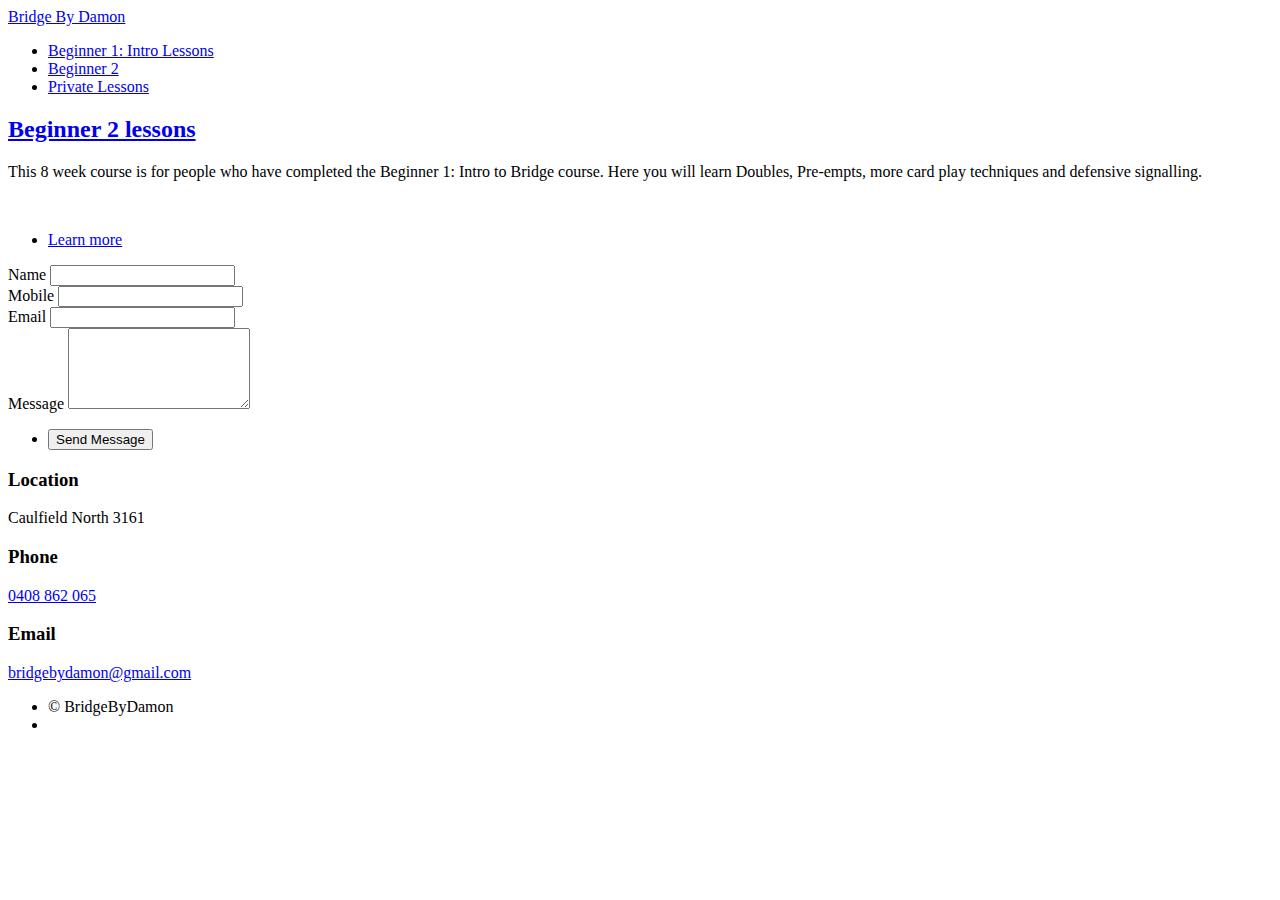
==== B2_lessons.html @ 63be6e8e "Add files via upload" ====
<!DOCTYPE HTML>
<!--
	Massively by HTML5 UP
	html5up.net | @ajlkn
	Free for personal and commercial use under the CCA 3.0 license (html5up.net/license)
-->
<html>
	<head>
		<title>Bridge By Damon</title>
		<meta charset="utf-8" />
		<meta name="viewport" content="width=device-width, initial-scale=1, user-scalable=no" />
		<link rel="stylesheet" href="assets/css/main.css" />
		<noscript><link rel="stylesheet" href="assets/css/noscript.css" /></noscript>
	</head>
	<body class="is-preload">

		<!-- Wrapper -->
			<div id="wrapper">

				<!-- Header -->
					<header id="header">
						<a href="index.html" class="logo">Bridge By Damon</a>
					</header>

				<!-- Nav -->
					<nav id="nav">
						<ul class="links">
							<li><a href="index.html">Beginner 1: Intro Lessons</a></li>
							<li class="active"><a href="B2_lessons.html">Beginner 2</a></li>
							<li><a href="private_lessons.html">Private Lessons</a></li>
						</ul>
					</nav>

				<!-- Main -->
					<div id="main">

						<!-- Featured Post -->
						<article class="post featured">
							<header class="major">
								<h2><a href="#">Beginner 2 lessons<br />
								</a></h2>
								<p>This 8 week course is for people who have completed the Beginner 1: Intro to Bridge course. Here you will learn Doubles, Pre-empts, more card play techniques and defensive signalling.</p>
							</header>
							<a href="#" class="image main"><img src="images/group02.jpg" alt="" /></a>
							<ul class="actions special">
								<li><a href="#" class="button large">Learn more</a></li>
							</ul>
						</article>

					</div>

				<!-- Footer -->
				<footer id="footer">
					<section>
						<form method="post" action="#">
							<div class="fields">
								<div class="field">
									<label for="name">Name</label>
									<input type="text" name="name" id="name" />
								</div>
								<div class="field">
									<label for="mobile">Mobile</label>
									<input type="text" name="mobile" id="mobile" />
								</div>
								<div class="field">
									<label for="email">Email</label>
									<input type="text" name="email" id="email" />
								</div>
								<div class="field">
									<label for="message">Message</label>
									<textarea name="message" id="message" rows="5"></textarea>
								</div>
							</div>
							<ul class="actions">
								<li><input type="submit" value="Send Message" /></li>
							</ul>
						</form>
					</section>
					<section class="split contact">
						<section class="alt">
							<h3>Location</h3>
							<p>Caulfield North 3161<br />
							</p>
						</section>
						<section>
							<h3>Phone</h3>
							<p><a href="#">0408 862 065</a></p>
						</section>
						<section>
							<h3>Email</h3>
							<p><a href="#">bridgebydamon@gmail.com</a></p>
						</section>
					</section>
				</footer>

			<!-- Copyright -->
				<div id="copyright">
					<ul><li>&copy; BridgeByDamon</li><li></a></li></ul>
				</div>

			</div>

		<!-- Scripts -->
			<script src="assets/js/jquery.min.js"></script>
			<script src="assets/js/jquery.scrollex.min.js"></script>
			<script src="assets/js/jquery.scrolly.min.js"></script>
			<script src="assets/js/browser.min.js"></script>
			<script src="assets/js/breakpoints.min.js"></script>
			<script src="assets/js/util.js"></script>
			<script src="assets/js/main.js"></script>

	</body>
</html>
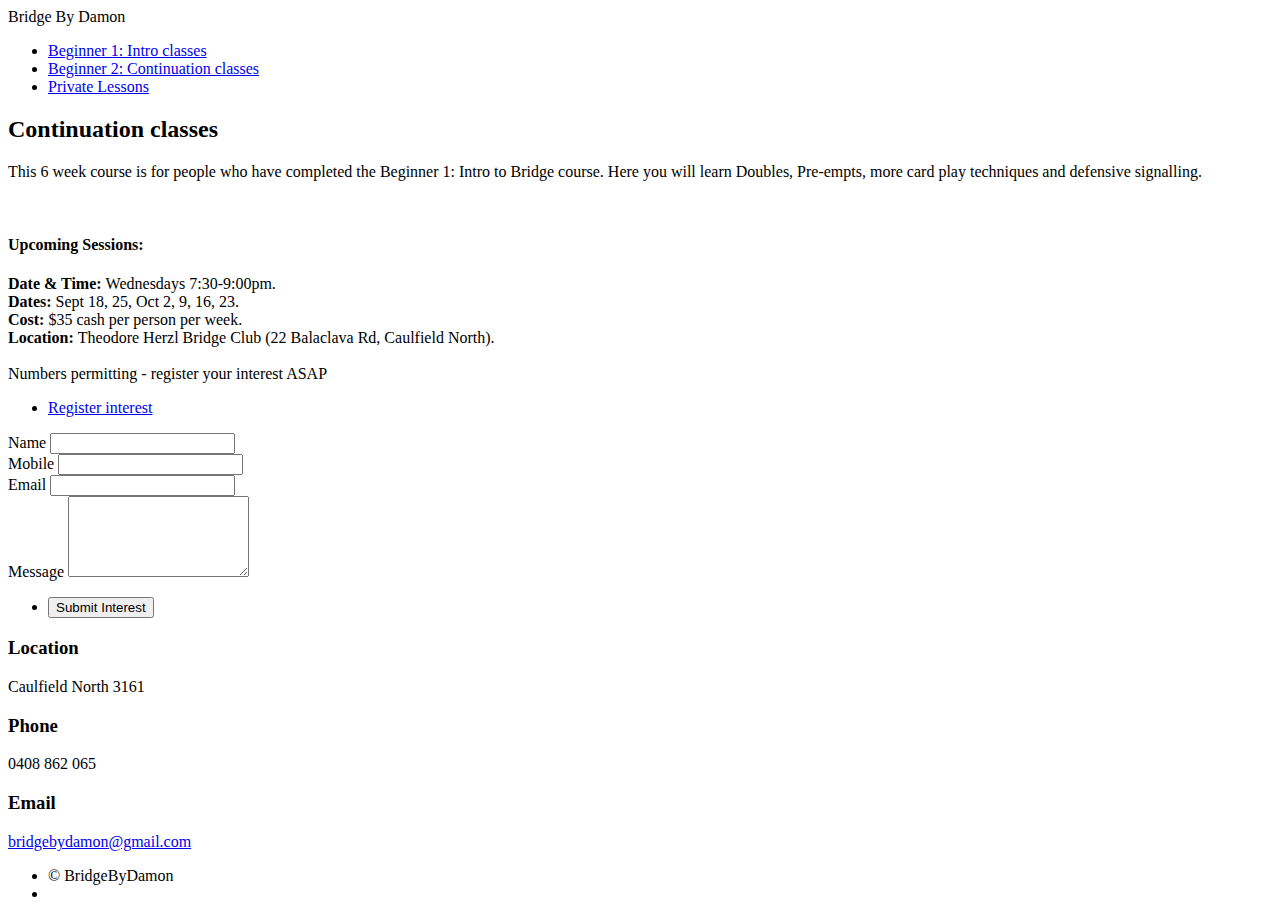
==== commit 223575f8: "Add files via upload" ====
--- a/B2_lessons.html
+++ b/B2_lessons.html
@@ -19,14 +19,14 @@
 
 				<!-- Header -->
 					<header id="header">
-						<a href="index.html" class="logo">Bridge By Damon</a>
+						<a class="logo" style="pointer-events: none;">Bridge By Damon</a>
 					</header>
 
 				<!-- Nav -->
 					<nav id="nav">
 						<ul class="links">
-							<li><a href="index.html">Beginner 1: Intro Lessons</a></li>
-							<li class="active"><a href="B2_lessons.html">Beginner 2</a></li>
+							<li><a href="index.html">Beginner 1: Intro classes</a></li>
+							<li class="active"><a href="B2_lessons.html">Beginner 2: Continuation classes</a></li>
 							<li><a href="private_lessons.html">Private Lessons</a></li>
 						</ul>
 					</nav>
@@ -37,13 +37,22 @@
 						<!-- Featured Post -->
 						<article class="post featured">
 							<header class="major">
-								<h2><a href="#">Beginner 2 lessons<br />
+								<h2><a style="pointer-events: none;">Continuation classes<br />
 								</a></h2>
-								<p>This 8 week course is for people who have completed the Beginner 1: Intro to Bridge course. Here you will learn Doubles, Pre-empts, more card play techniques and defensive signalling.</p>
+								<p>This 6 week course is for people who have completed the Beginner 1: Intro to Bridge course. Here you will learn Doubles, Pre-empts, more card play techniques and defensive signalling.</p>
 							</header>
-							<a href="#" class="image main"><img src="images/group02.jpg" alt="" /></a>
+							<a style="pointer-events: none;" class="image main"><img src="images/group02.jpg" alt="" /></a>
+							<h4 style="text-align: left;">
+								Upcoming Sessions:
+							</h4>
+							<p> <b>Date & Time: </b> Wednesdays 7:30-9:00pm. <br>
+								<b>Dates: </b> Sept 18, 25, Oct 2, 9, 16, 23. <br>
+								<b>Cost: </b> $35 cash per person per week. <br> 
+								<b>Location: </b> Theodore Herzl Bridge Club (22 Balaclava Rd, Caulfield North). <br>
+								<br>
+								Numbers permitting - register your interest ASAP </p>
 							<ul class="actions special">
-								<li><a href="#" class="button large">Learn more</a></li>
+								<li><a href="#footer" class="button large">Register interest</a></li>
 							</ul>
 						</article>
 
@@ -52,7 +61,7 @@
 				<!-- Footer -->
 				<footer id="footer">
 					<section>
-						<form method="post" action="#">
+						<form method="post" action="https://formsubmit.co/bridgebydamon@gmail.com">
 							<div class="fields">
 								<div class="field">
 									<label for="name">Name</label>
@@ -72,7 +81,7 @@
 								</div>
 							</div>
 							<ul class="actions">
-								<li><input type="submit" value="Send Message" /></li>
+								<li><input type="submit" value="Submit Interest" /></li>
 							</ul>
 						</form>
 					</section>
@@ -84,11 +93,11 @@
 						</section>
 						<section>
 							<h3>Phone</h3>
-							<p><a href="#">0408 862 065</a></p>
+							<p>0408 862 065</p>
 						</section>
 						<section>
 							<h3>Email</h3>
-							<p><a href="#">bridgebydamon@gmail.com</a></p>
+							<p><a href="mailto:bridgebydamon@gmail.com">bridgebydamon@gmail.com</a></p>
 						</section>
 					</section>
 				</footer>
